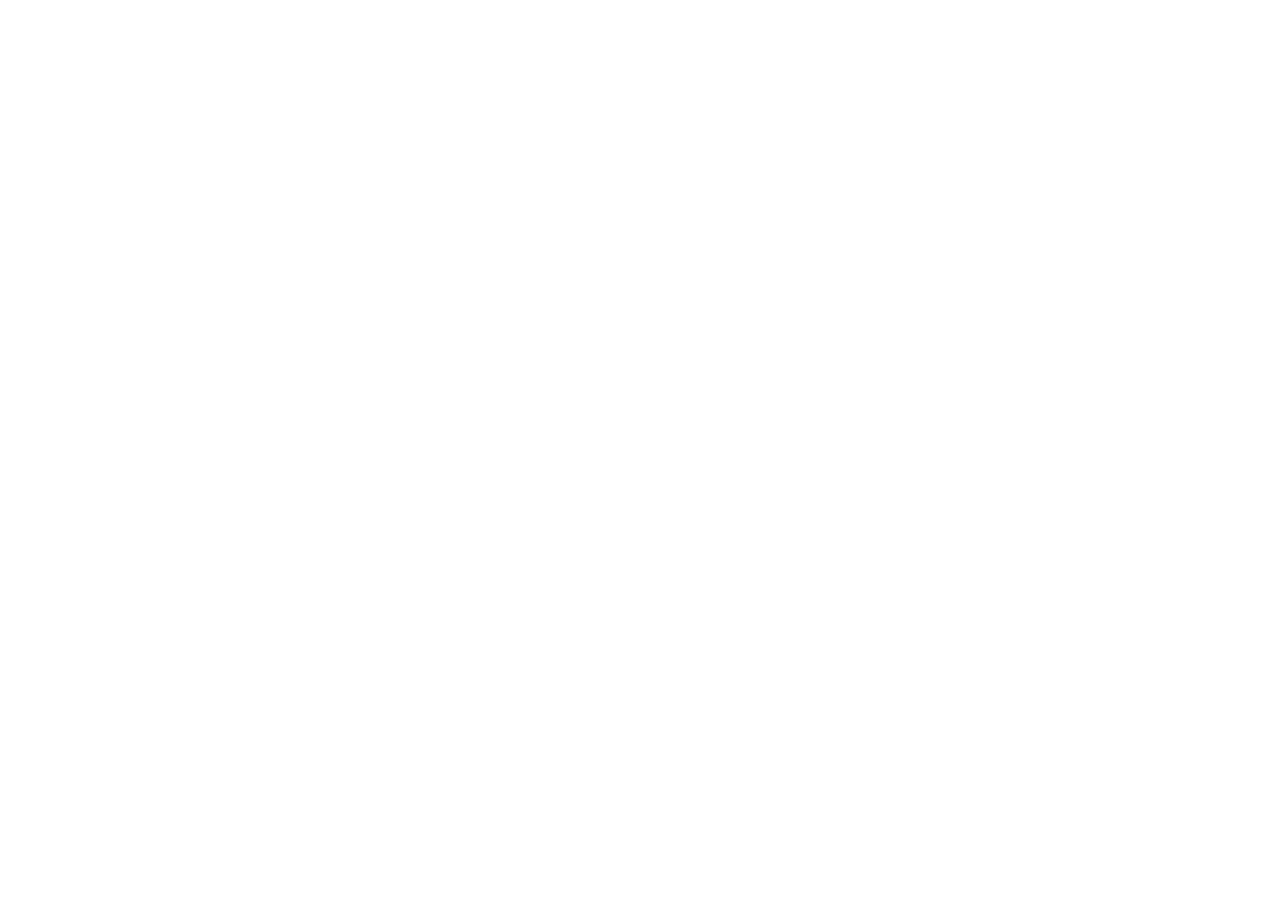
==== day-02.html @ 4c978d8f "chore: initialization of the 2nd day of the challenge" ====
<!DOCTYPE html>
<html lang="en">
  <head>
    <meta charset="UTF-8" />
    <meta name="viewport" content="width=device-width, initial-scale=1.0" />
    <title>Día 2</title>
  </head>
  <body>
    <section></section>
  </body>
</html>
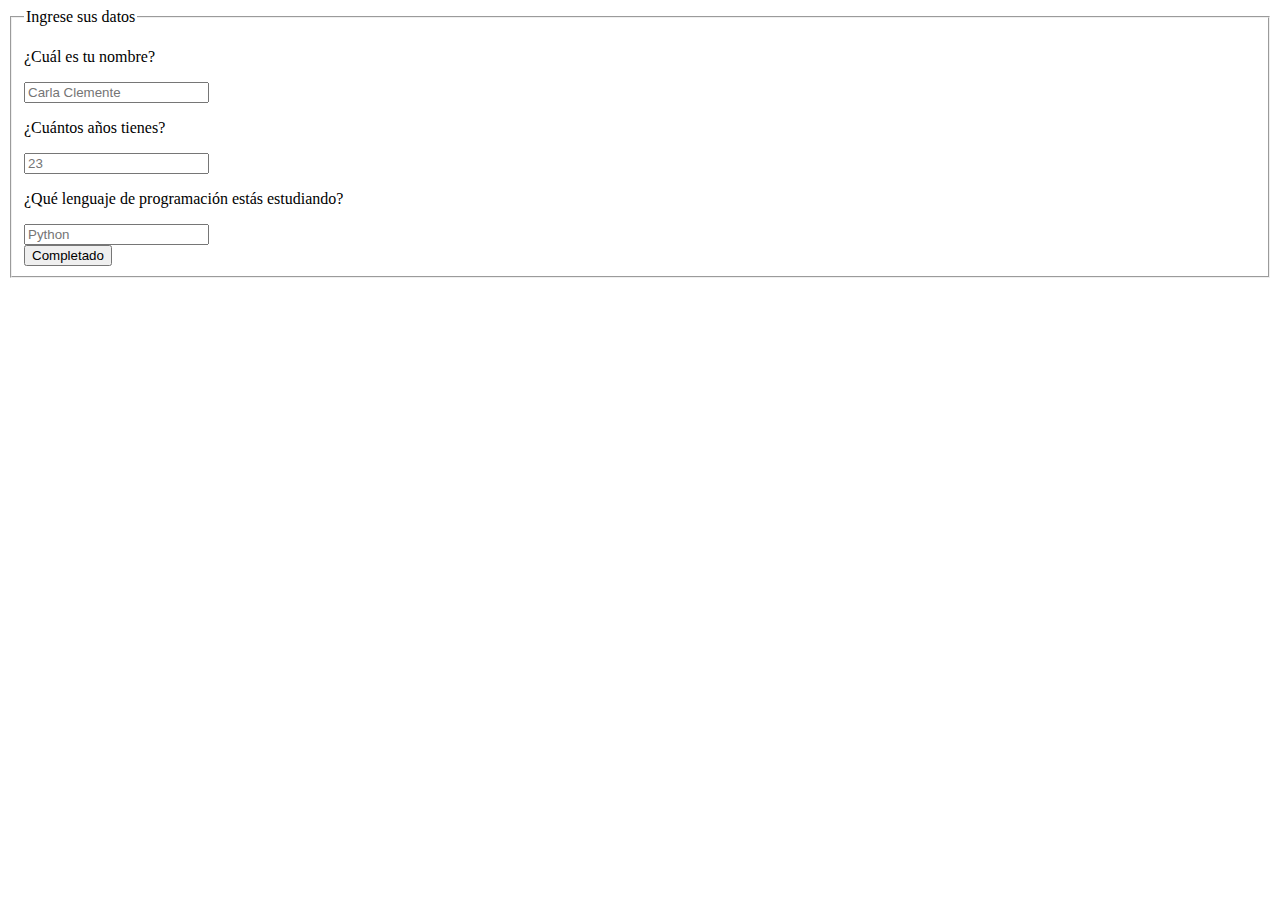
==== commit d7dd11e2: "chore: required data" ====
--- a/day-02.html
+++ b/day-02.html
@@ -6,6 +6,24 @@
     <title>Día 2</title>
   </head>
   <body>
-    <section></section>
+    <section>
+      <fieldset>
+        <legend>Ingrese sus datos</legend>
+        <div>
+          <p>¿Cuál es tu nombre?</p>
+          <input type="text" placeholder="Carla Clemente" />
+        </div>
+        <div>
+          <p>¿Cuántos años tienes?</p>
+          <input type="number" placeholder="23" />
+        </div>
+        <div>
+          <p>¿Qué lenguaje de programación estás estudiando?</p>
+          <input type="text" placeholder="Python" />
+        </div>
+        <button>Completado</button>
+        <output></output>
+      </fieldset>
+    </section>
   </body>
 </html>
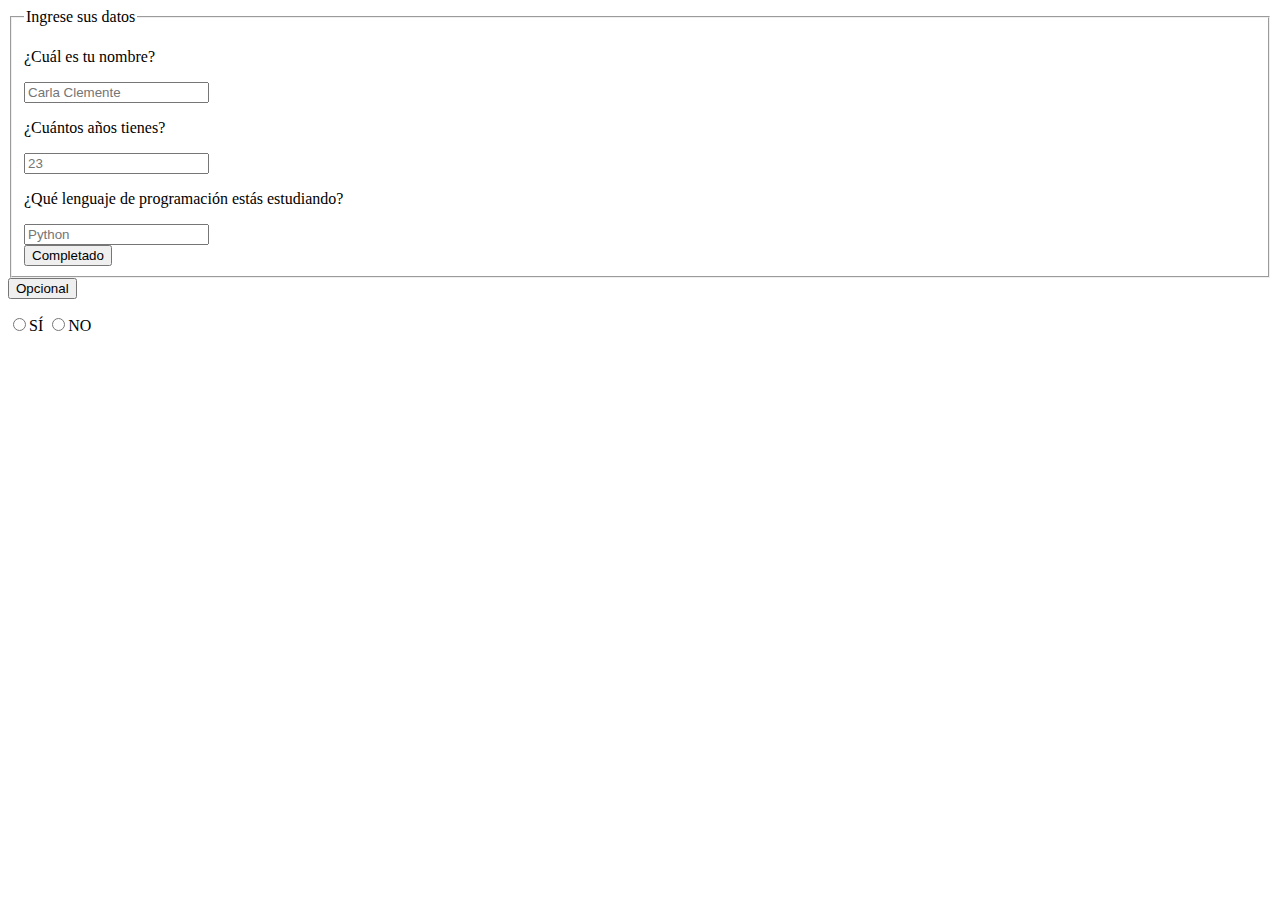
==== commit 0d0bb12e: "feat: add the optional function" ====
--- a/day-02.html
+++ b/day-02.html
@@ -4,26 +4,69 @@
     <meta charset="UTF-8" />
     <meta name="viewport" content="width=device-width, initial-scale=1.0" />
     <title>Día 2</title>
+    <link rel="stylesheet" href="day-02.css" />
   </head>
   <body>
-    <section>
-      <fieldset>
-        <legend>Ingrese sus datos</legend>
-        <div>
-          <p>¿Cuál es tu nombre?</p>
-          <input type="text" placeholder="Carla Clemente" />
+    <section class="form">
+      <fieldset class="form__fieldset">
+        <legend class="form__legend">Ingrese sus datos</legend>
+        <div class="form__group">
+          <p class="form__label">¿Cuál es tu nombre?</p>
+          <input
+            type="text"
+            class="form__input form__input--name"
+            placeholder="Carla Clemente"
+          />
         </div>
-        <div>
-          <p>¿Cuántos años tienes?</p>
-          <input type="number" placeholder="23" />
+        <div class="form__group">
+          <p class="form__label">¿Cuántos años tienes?</p>
+          <input
+            type="number"
+            class="form__input form__input--years"
+            placeholder="23"
+          />
         </div>
-        <div>
-          <p>¿Qué lenguaje de programación estás estudiando?</p>
-          <input type="text" placeholder="Python" />
+        <div class="form__group">
+          <p class="form__label">
+            ¿Qué lenguaje de programación estás estudiando?
+          </p>
+          <input
+            type="text"
+            class="form__input form__input--language"
+            placeholder="Python"
+          />
         </div>
-        <button>Completado</button>
-        <output></output>
+        <button class="form__button" onclick="generateText()">
+          Completado
+        </button>
+        <output class="form__result"></output>
       </fieldset>
     </section>
+    <section class="form__optional">
+      <button class="form__button" onclick="showOption()">Opcional</button>
+      <div id="content" class="form__optional-content">
+        <p class="form__optional-question"></p>
+        <div class="form__optional-choices">
+          <label class="form__optional-label">
+            <input
+              type="radio"
+              name="subject"
+              value="yes"
+              class="form__optional-input"
+            />SÍ
+          </label>
+          <label class="form__optional-label">
+            <input
+              type="radio"
+              name="subject"
+              value="no"
+              class="form__optional-input"
+            />NO
+          </label>
+        </div>
+        <output class="form__optional-result"></output>
+      </div>
+    </section>
+    <script src="day-02.js"></script>
   </body>
 </html>
